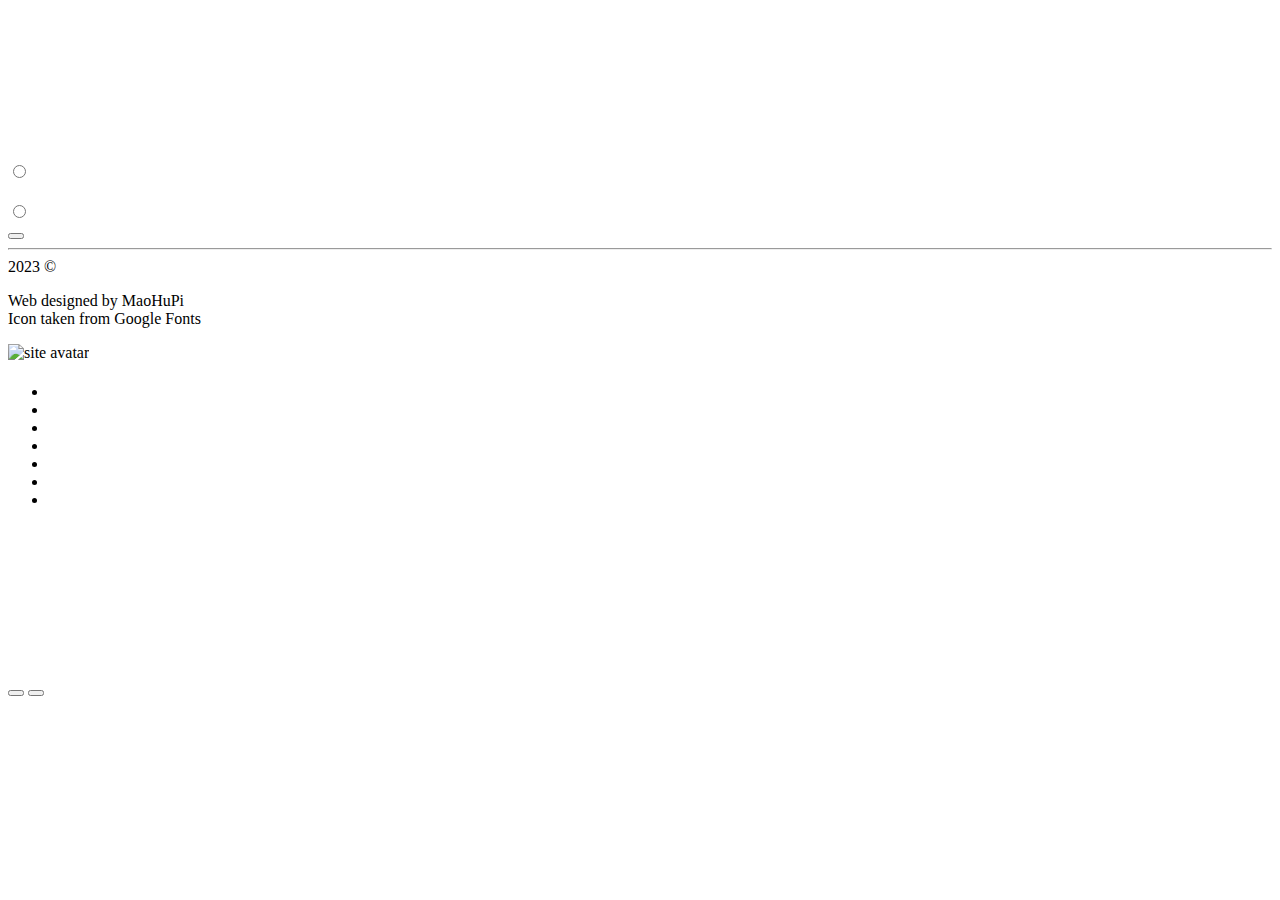
==== data/template.html @ 7effccae "Add files via upload" ====
<!DOCTYPE html>
<html lang="<?=language?>" theme="dark">
<head>
	<!-- Basic Meta Tag -->
	<meta name="description" content="<?=description?>" />
	<meta name="robots" content="max-snippet:50, max-image-preview:standard, notranslate, noimageindex" />
	<meta http-equiv="Content-Type" content="text/html; charset=utf-8" />
	<meta charset="UTF-8" />
	<meta name="viewport" content="width=device-width, initial-scale=1.0" />
	<meta name="theme-color" content="#3d3d3d" />
	<!-- Open Graph Meta Tag -->
	<meta property="og:url" content="<?=siteUrl?>" />
	<meta property="og:type" content="website" />
	<meta property="og:title" content="<?=title?>" />
	<meta property="og:description" content="<?=description?>" />
	<meta property="og:image" content="data/siteCover.jpg" />
	<meta property="og:locale" content="<?=language?>" />
	<!-- Google Meta Tag -->
	<meta name="googlebot-news" content="none" />
	<meta name="google-site-verification" content="<?=google.siteVerification?>" />
	<!--  Twitter Meta Tag -->
	<meta name="twitter:card" content="summary_large_image" />
	<meta name="twitter:site" content="<?=twitter.site?>" />
	<meta name="twitter:creator" content="<?=twitter.creator?>" />

	<title><?=title?></title>
	<base target="_blank" rel="noreferrer noopener" />
	<link rel="shortcut icon" href="<?=customDirPath?>/<?=iconPath.ico?>" type="image/templateIcon/x-icon" />
	<link rel="shortcut icon" href="<?=customDirPath?>/<?=iconPath.png?>" type="image/templateIcon/x-icon" />
	<link rel="prefetch" href="data/md5.json" />
	<link rel="prefetch" href="data/article.json" />
	<link rel="prefetch" href="data/portfolio.json" />
	<link id="mainCss" rel="stylesheet" href="public/style/prism-tomorrow.css" />
	<link id="mainCss" rel="stylesheet" href="public/style/main.css" />
	<link rel="stylesheet" href="public/style/clickEffect.css" />
	<link rel="stylesheet" href="public/style/articleContent.css" />
	<link rel="alternate" type="application/rss+xml" title="RSS Feed for <?=title?>" href=".rss" />
	<script src="public/script/basic.js"></script>
	<script src="public/script/clickAnimation.js"></script>
	<script src="public/script/bgAnimation.js"></script>
	<!-- <script src="public/script/net_npm_marked_marked.min.js"></script> -->
	<script src="public/script/slides.js"></script>
	<script src="https://cdn.jsdelivr.net/npm/marked/lib/marked.umd.js"></script>
	<script src="https://cdn.jsdelivr.net/npm/marked-highlight/lib/index.umd.js"></script>
	<!-- <link rel="stylesheet" href="https://cdnjs.cloudflare.com/ajax/libs/highlight.js/11.8.0/styles/default.min.css"> -->
	<!-- <link rel="stylesheet" href="https://cdnjs.cloudflare.com/ajax/libs/highlight.js/11.8.0/styles/dark.min.css"> -->
	<script src="https://cdnjs.cloudflare.com/ajax/libs/highlight.js/11.8.0/highlight.min.js"></script>
	<script src="public/script/gl-matrix-min.js" data-nothing="<?=skinPath?>"></script>
	<script>
		const TITLE = `<?=title?>`;
		if(globalThis.TITLE === undefined) globalThis.TITLE = 'Blog';
		const CUSTOM_DIR_PATH = `<?=customDirPath?>`;
		const LIKER_ACCOUNT = `<?=liker.account?>`;
		const CATEGORY_COLORS = {
			'<?=category.name?>': {bright: `<?=category.color.bright?>`, dark: `<?=category.color.dark?>`}, 
		};
	</script>
</head>
<body>
	<canvas id="bgAniCvs"></canvas>
	<aside>
		<div id="pageSwitcher">
			<input type="radio" name="pageRadio" id="pageRadio-filter">
			<label for="pageRadio-filter"><?=pages.filter.text?>
				<div class="page">
					<h2><?=pages.filter.archives?></h2><div id="archiveButtons" class="buttons"><!-- <button>2023</button> --></div>
					<h2><?=pages.filter.categories?></h2><div id="categoryButtons" class="buttons"><!-- <button>tutorial</button> --></div>
					<h2><?=pages.filter.tags?></h2><div id="tagButtons" class="buttons"><!-- <button>c++</button> --></div>
				</div>
			</label>
			<input type="radio" name="pageRadio" id="pageRadio-outline">
			<label for="pageRadio-outline"><?=pages.outline.text?>
				<div class="page">
					<!-- <ol>
						<li>1. 問題</li>
						<li>2. 解析</li>
						<li>3. 解方
							<ol>
								<li>3-1. Map</li>
								<li>3-2. WeakMap</li>
							</ol>
						</li>
					</ol> -->
				</div>
			</label>
		</div>
		<div id="pages">
			<div></div>
		</div>
		<button id="scrollToArticle"></button>
	</aside>
	<main>
		<!-- <article class="closed">
			<p class="category">tutorial</p>
			<h1 class="title">JS用物件當鍵值</h1>
			<p class="description">前些日子寫出的bug，直接把我搞到瘋掉</p>
			<p class="info"><span class="publishedTime">Apr 16, 2023</span><span class="readingTime">2 minute read</span></p>
		</article> -->
	</main>
	<footer>
		<hr>
		2023 © <?=title?><br />
		<p>
		Web designed by MaoHuPi<br />
		Icon taken from Google Fonts
		</p>
	</footer>
	<header>
		<div id="avatarBox">
			<img id="avatar" src="<?=customDirPath?>/<?=avatarPath?>" alt="site avatar" />
			<div id="badges">
				<div data-title="<?=badges.message?>"><?=badges.icon?></div>
			</div>
			<div id="badgeDescription"></div>
		</div>
		<h1 id="siteName"><?=title?></h1>
		<p id="siteDescription"><?=description?></p>
		<ul id="tabs" style="--tabsAmount: <?=tabsAmount?>; --switchesAmount: <?=switchesAmount?>;">
			<li id="tab-home" style="--bgi: url('../image/templateIcon/tabIcon-home.svg');"><a data-href="?page=home"><?=tabs.home.text?></a></li>
			<li id="tab-about" style="--bgi: url('../image/templateIcon/tabIcon-about.svg');" data-aboutPath="<?=customDirPath?>/<?=tabs.about.path?>"><a data-href="?page=about" rel="author me"><?=tabs.about.text?></a></li>
			<li id="tab-articles" style="--bgi: url('../image/templateIcon/tabIcon-articles.svg');"><a data-href="?page=articles"><?=tabs.articles.text?></a></li>
			<li id="tab-portfolio" style="--bgi: url('../image/templateIcon/tabIcon-portfolio.svg');"><a data-href="?page=portfolio"><?=tabs.portfolio.text?></a></li>
			<div id="switches">
				<div>
					<li id="rssUrlCopy"><a><?=switches.rssUrl.text?></a></li>
					<li id="backgroundMusicSwitch" data-path="<?=customDirPath?>/<?=switches.backgroundMusic.path?>" data-volume="<?=switches.backgroundMusic.volume?>"><a><?=switches.backgroundMusic.text?></a></li>
					<li id="darkModeSwitch"><a><?=switches.darkMode.text?></a></li>
				</div>
			</div>
		</ul>
		<nav></nav>
	</header>
	<canvas id="character" data-path="<?=customDirPath?>/<?=skinPath?>"></canvas>
	<div id="slidesPlayer">
		<div class="box"></div>
		<div class="bar">
			<div id="slidesThemeSelector"></div>
			<div id="slidesControlButtons">
				<button id="slidesButton-fullScreen" style="--bgi: url('../image/templateIcon/slides-fullScreen.svg');"></button>
				<button id="slidesButton-close" style="--bgi: url('../image/templateIcon/slides-close.svg');"></button>
			</div>
		</div>
	</div>
	<div id="effects"></div>
	<script src="public/script/loadData.js"></script>
	<script src="public/script/main.js"></script>
	<script src="public/script/character.js" data-nothing="<?=skinPath?>"></script>
</body>
</html>
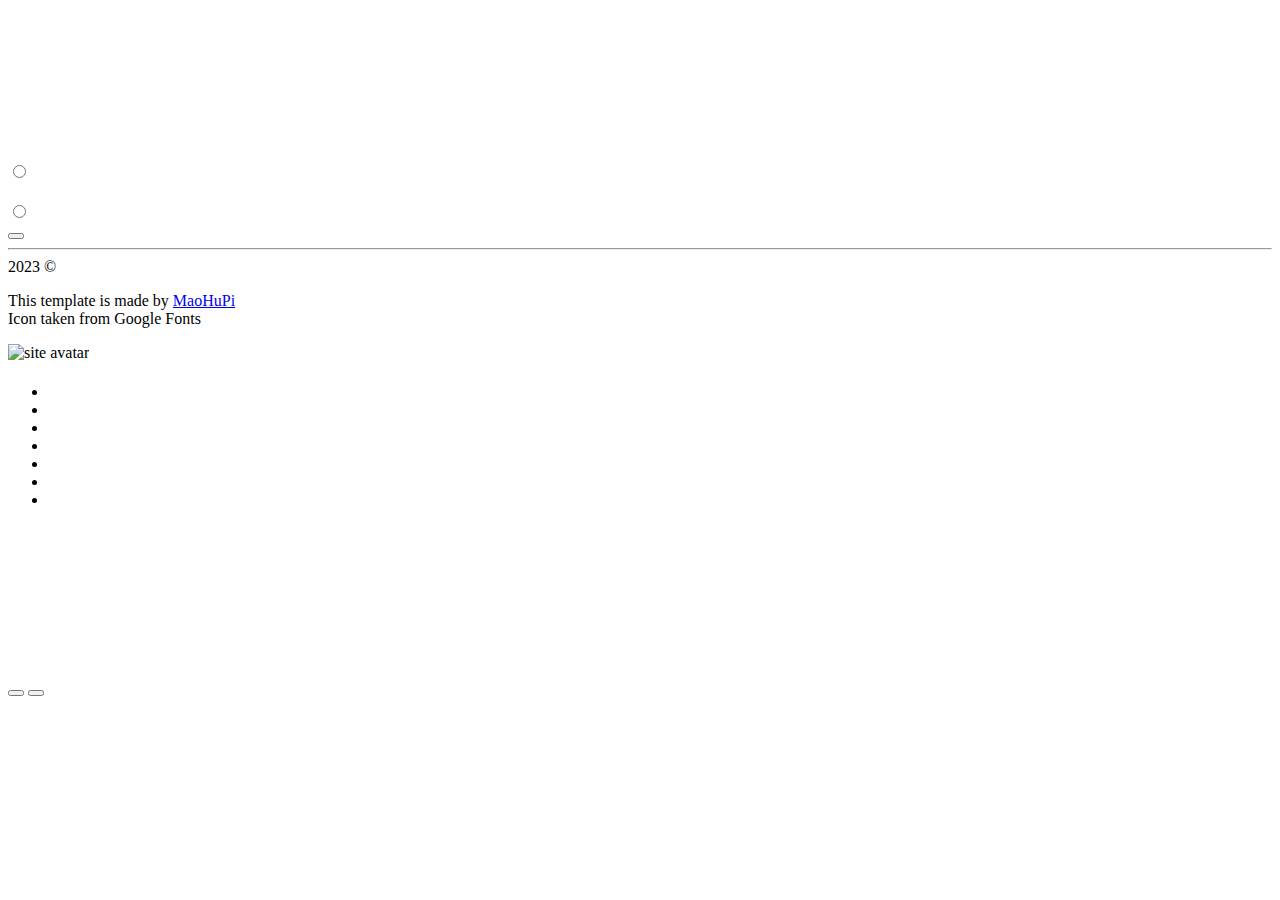
==== commit 8ecb3e6d: "twitter card" ====
--- a/data/template.html
+++ b/data/template.html
@@ -13,15 +13,18 @@
 	<meta property="og:type" content="website" />
 	<meta property="og:title" content="<?=title?>" />
 	<meta property="og:description" content="<?=description?>" />
-	<meta property="og:image" content="data/siteCover.jpg" />
+	<meta property="og:image" content="<?=siteUrl?>/data/siteCover.jpg" />
 	<meta property="og:locale" content="<?=language?>" />
 	<!-- Google Meta Tag -->
 	<meta name="googlebot-news" content="none" />
 	<meta name="google-site-verification" content="<?=google.siteVerification?>" />
 	<!--  Twitter Meta Tag -->
 	<meta name="twitter:card" content="summary_large_image" />
+	<meta name="twitter:creator" content="<?=twitter.creator?>" />
 	<meta name="twitter:site" content="<?=twitter.site?>" />
-	<meta name="twitter:creator" content="<?=twitter.creator?>" />
+	<meta name="twitter:image" content="<?=siteUrl?>/data/siteCover.jpg" />
+	<meta name="twitter:title" content="<?=title?>" />
+	<meta name="twitter:description" content="<?=description?>" />
 
 	<title><?=title?></title>
 	<base target="_blank" rel="noreferrer noopener" />
@@ -30,10 +33,10 @@
 	<link rel="prefetch" href="data/md5.json" />
 	<link rel="prefetch" href="data/article.json" />
 	<link rel="prefetch" href="data/portfolio.json" />
-	<link id="mainCss" rel="stylesheet" href="public/style/prism-tomorrow.css" />
 	<link id="mainCss" rel="stylesheet" href="public/style/main.css" />
 	<link rel="stylesheet" href="public/style/clickEffect.css" />
 	<link rel="stylesheet" href="public/style/articleContent.css" />
+	<link rel="stylesheet" href="<?=customDirPath?>/style/custom.css" />
 	<link rel="alternate" type="application/rss+xml" title="RSS Feed for <?=title?>" href=".rss" />
 	<script src="public/script/basic.js"></script>
 	<script src="public/script/clickAnimation.js"></script>
@@ -101,7 +104,7 @@
 		<hr>
 		2023 © <?=title?><br />
 		<p>
-		Web designed by MaoHuPi<br />
+		This template is made by <a href="https://maohupi.github.io">MaoHuPi</a><br />
 		Icon taken from Google Fonts
 		</p>
 	</footer>
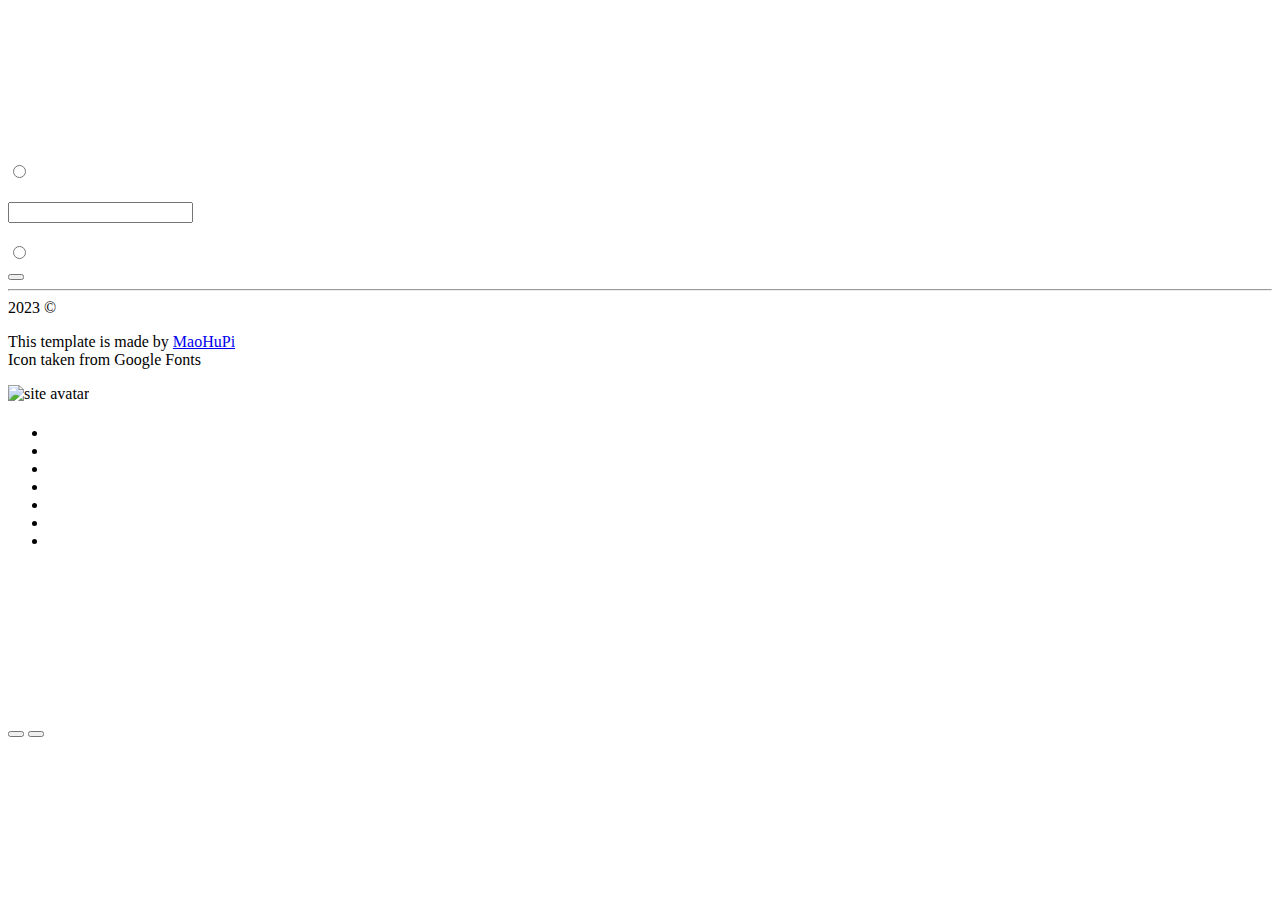
==== commit e878a8b0: "update v1.0.3" ====
--- a/data/template.html
+++ b/data/template.html
@@ -66,6 +66,7 @@
 			<input type="radio" name="pageRadio" id="pageRadio-filter">
 			<label for="pageRadio-filter"><?=pages.filter.text?>
 				<div class="page">
+					<h2><?=pages.filter.search?></h2><div id="searchBox" class="buttons"><input id="searchInput" type="text"></div>
 					<h2><?=pages.filter.archives?></h2><div id="archiveButtons" class="buttons"><!-- <button>2023</button> --></div>
 					<h2><?=pages.filter.categories?></h2><div id="categoryButtons" class="buttons"><!-- <button>tutorial</button> --></div>
 					<h2><?=pages.filter.tags?></h2><div id="tagButtons" class="buttons"><!-- <button>c++</button> --></div>
